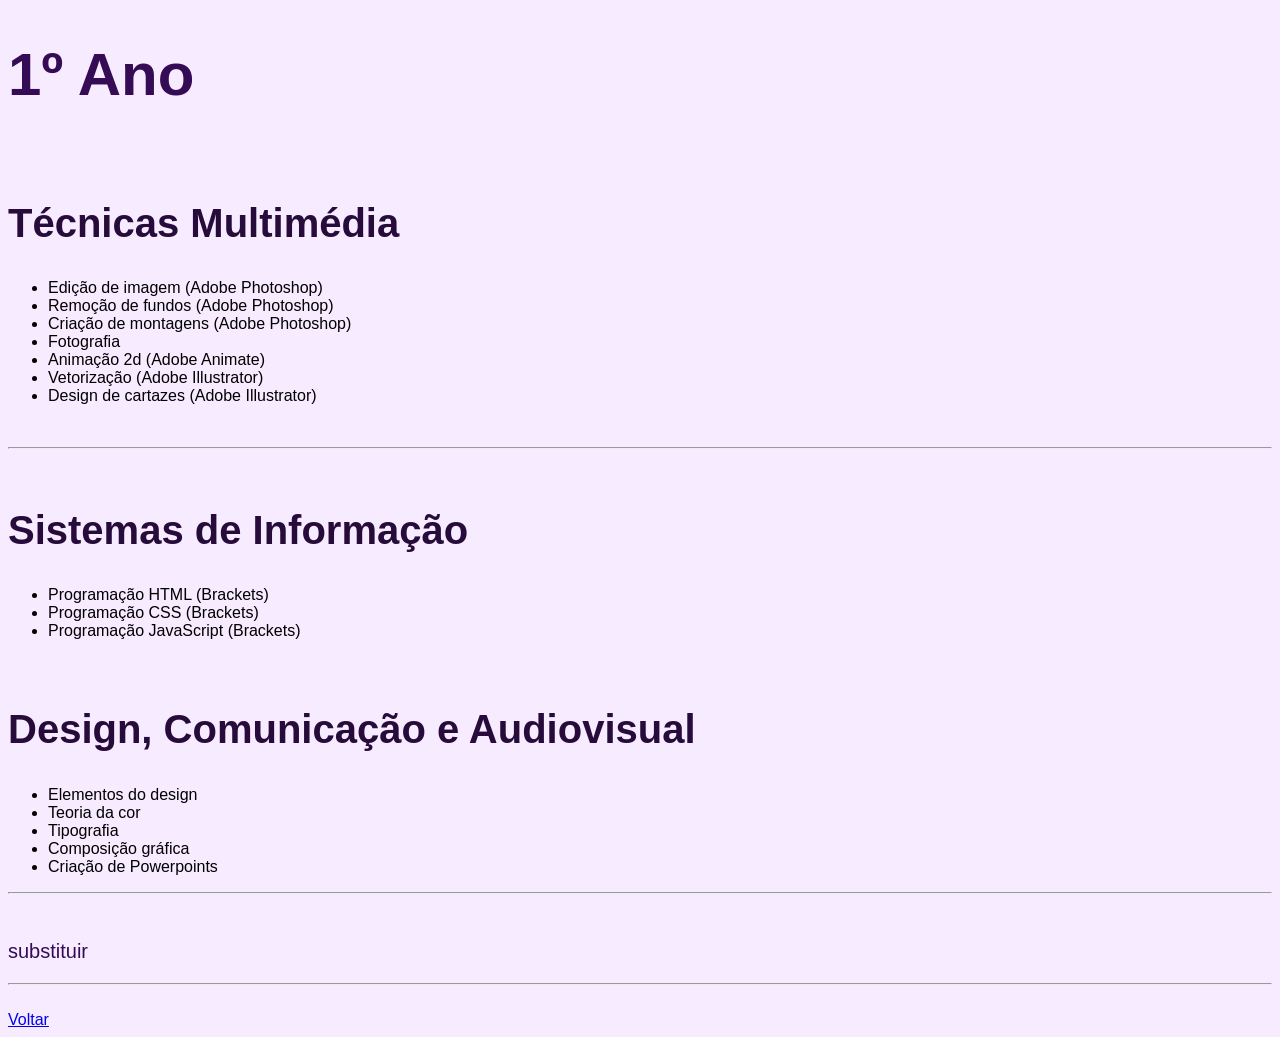
==== 1ano.html @ 5adbd173 "Update 1ano.html" ====
<!DOCTYPE html>
<html lang="pt">
<head>
    <meta charset="UTF-8">
    <meta name="viewport" content="width=device-width, initial-scale=1.0">
    <title>1º Ano - Curso de Técnico(a) de Multimédia</title>
    <link rel="stylesheet" href="style.css">
</head>
<body>
  <h1>1º Ano</h2>
  <br>
  <h2>Técnicas Multimédia</h2>
  <ul>
    <li>Edição de imagem (Adobe Photoshop)</li>
    <li>Remoção de fundos (Adobe Photoshop)</li>    
    <li>Criação de montagens (Adobe Photoshop)</li>    
    <li>Fotografia</li>    
    <li>Animação 2d (Adobe Animate)</li>    
    <li>Vetorização (Adobe Illustrator)</li>    
    <li>Design de cartazes (Adobe Illustrator)</li>
  </ul>
  <br>
  <hr><br>
  <h2>Sistemas de Informação</h2>
  <ul>
    <li>Programação HTML (Brackets)</li>
    <li>Programação CSS (Brackets)</li>
    <li>Programação JavaScript (Brackets)</li>
  </ul>
  <br>
  <h2>Design, Comunicação e Audiovisual</h2>
  <ul>
    <li>Elementos do design</li>
    <li>Teoria da cor</li>
    <li>Tipografia</li>
    <li>Composição gráfica</li>
    <li>Criação de Powerpoints</li>
  </ul>
  <hr><br>
    <p>substituir</p>
  <hr><br>
  <a href="index.html" class="btn">Voltar</a>
</body>
</html>
---- style.css ----
body {
  background-color: #f7ebff;
  font-family: verdana;
  font-family: Arial, Helvetica, sans-serif;
}

h1 {
  color: #340b54;
  font-size: 60px;
}

h2 {
  color: #270c3b;
  font-size: 40px;
}

p {
  color: #340b54;
  font-size: 20px;
}
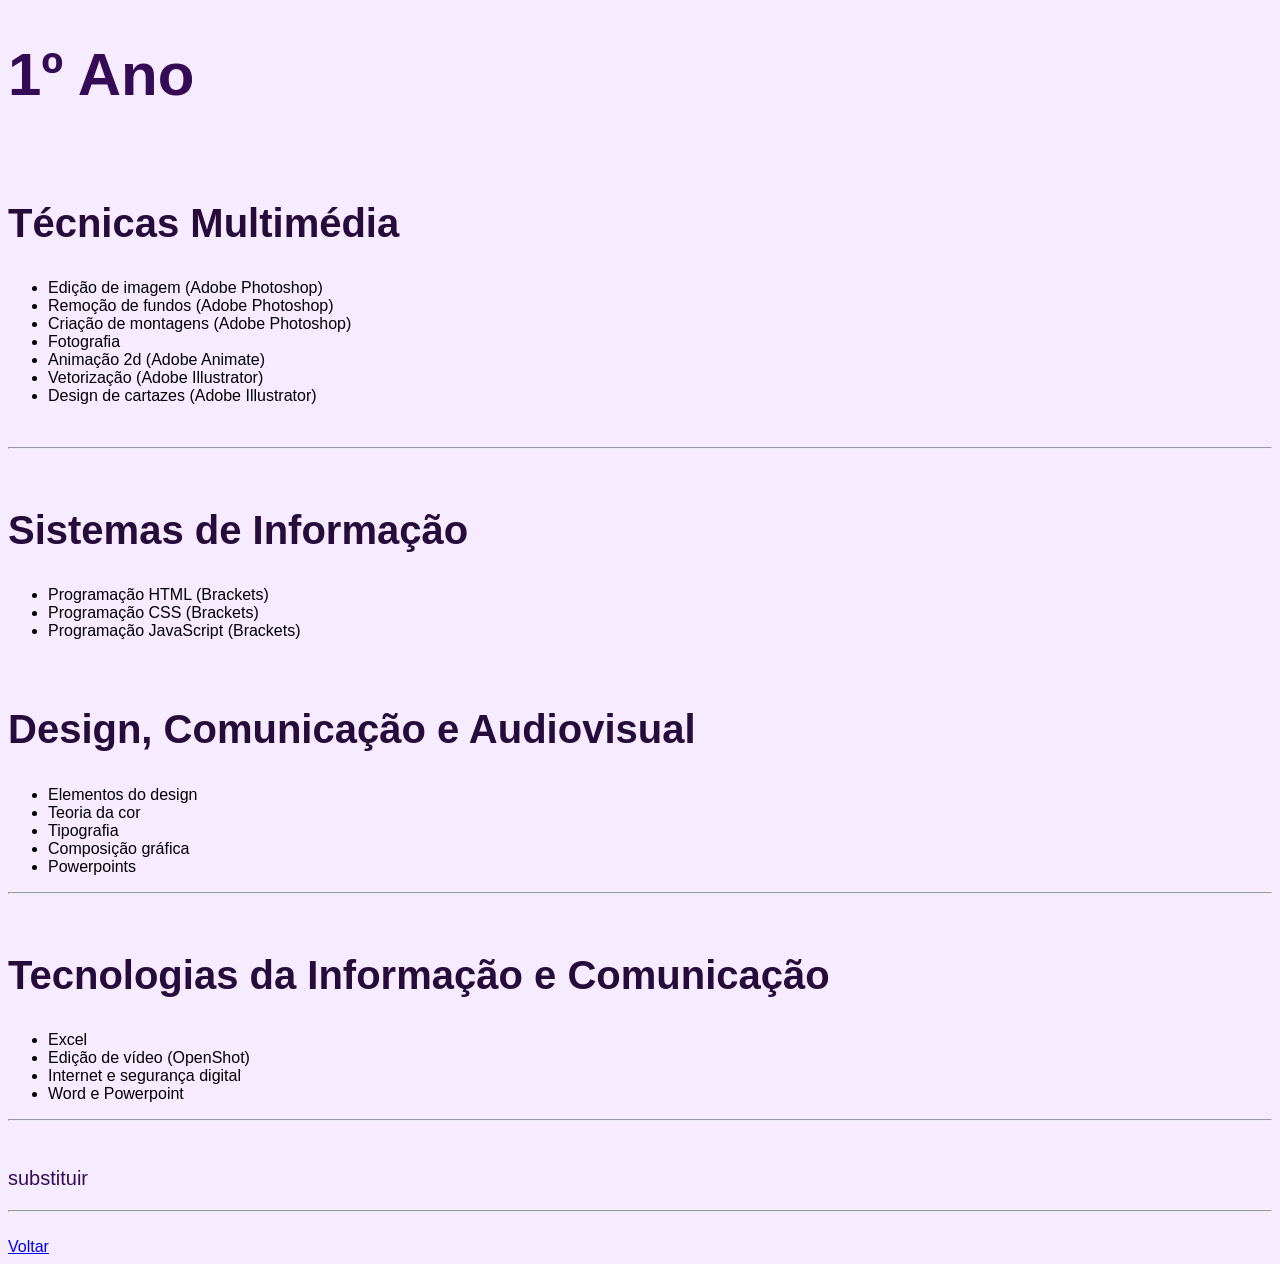
==== commit 31a25041: "Update 1ano.html" ====
--- a/1ano.html
+++ b/1ano.html
@@ -34,7 +34,15 @@
     <li>Teoria da cor</li>
     <li>Tipografia</li>
     <li>Composição gráfica</li>
-    <li>Criação de Powerpoints</li>
+    <li>Powerpoints</li>
+  </ul>
+  <hr><br>
+  <h2>Tecnologias da Informação e Comunicação</h2>
+  <ul>
+    <li>Excel</li>
+    <li>Edição de vídeo (OpenShot)</li>
+    <li>Internet e segurança digital</li>
+    <li>Word e Powerpoint</li>
   </ul>
   <hr><br>
     <p>substituir</p>
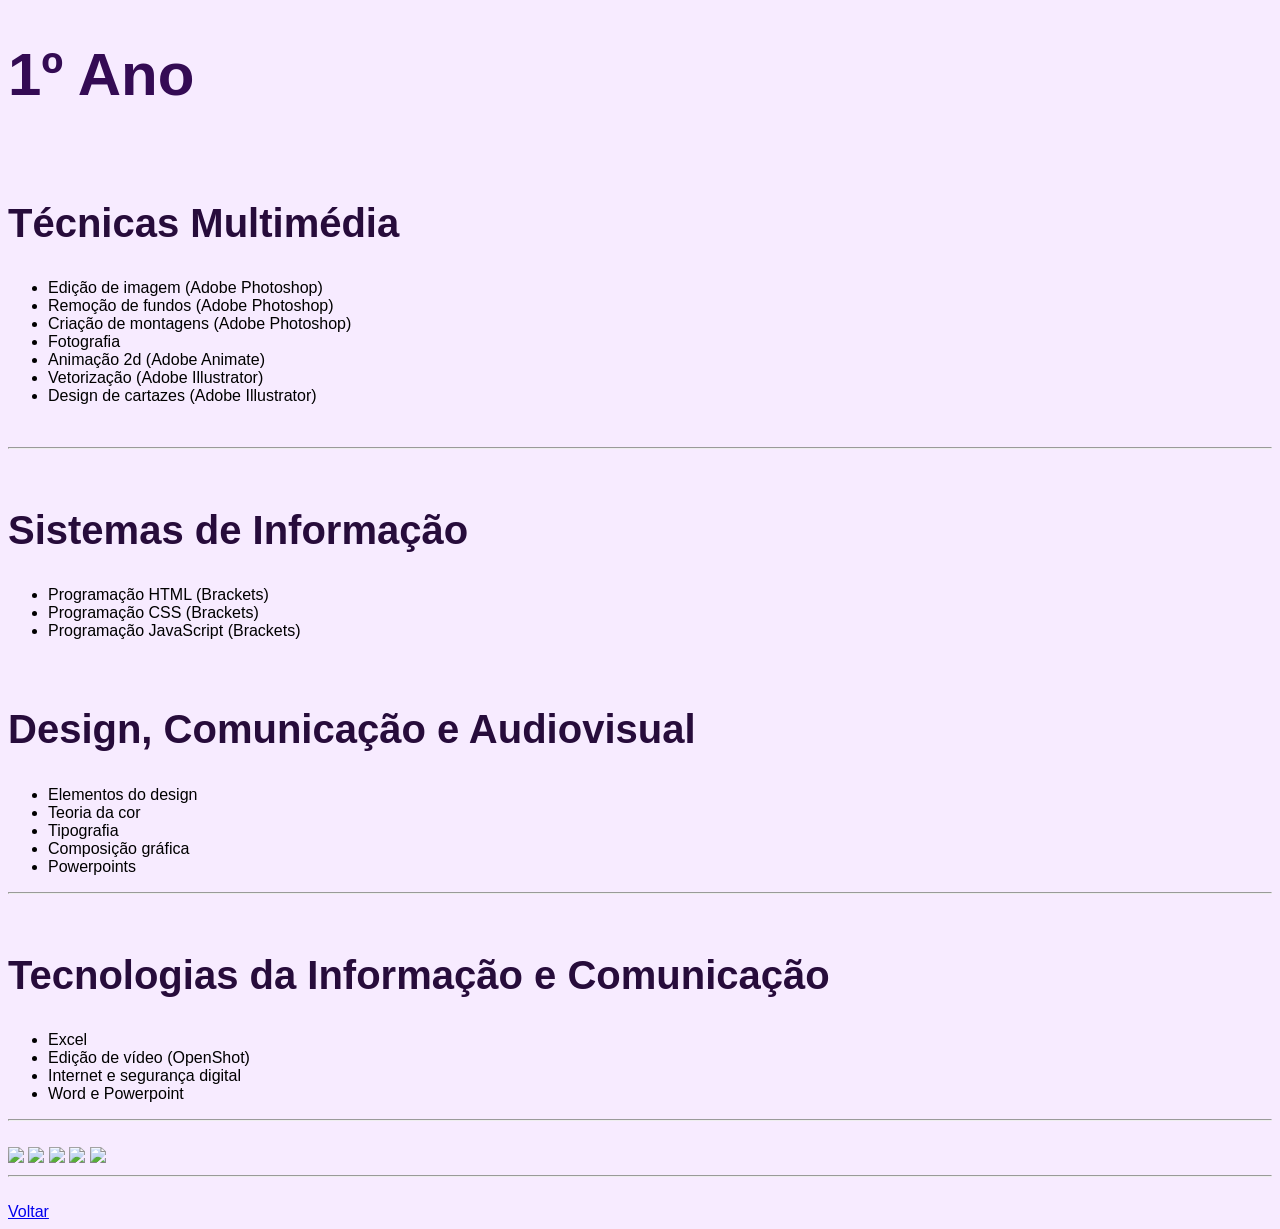
==== commit 157a23a0: "Update 1ano.html" ====
--- a/1ano.html
+++ b/1ano.html
@@ -45,7 +45,11 @@
     <li>Word e Powerpoint</li>
   </ul>
   <hr><br>
-    <p>substituir</p>
+    <img src="images/Sahtra1">
+    <img src="images/Sahtra2">
+    <img src="images/Sahtra3">
+    <img src="images/Sahtra4">
+    <img src="images/Sahtra5">
   <hr><br>
   <a href="index.html" class="btn">Voltar</a>
 </body>
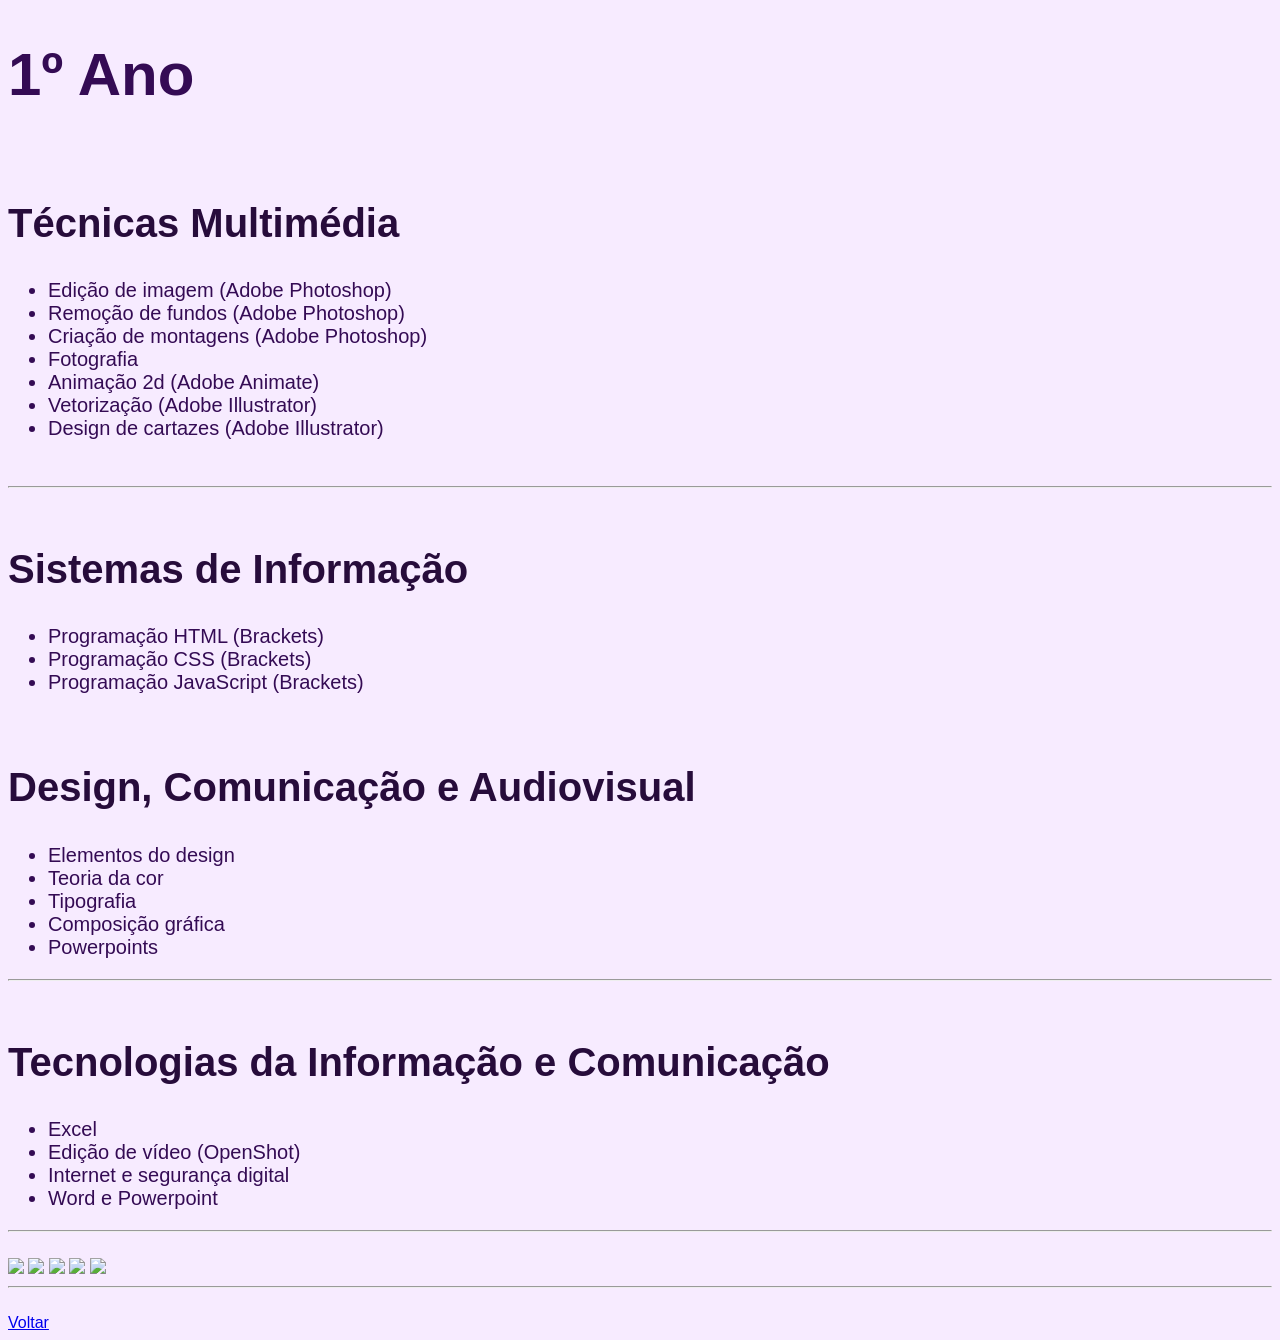
==== commit 6f80aa96: "Update 1ano.html" ====
--- a/1ano.html
+++ b/1ano.html
@@ -45,7 +45,7 @@
     <li>Word e Powerpoint</li>
   </ul>
   <hr><br>
-    <img src="images/Sahtra1">
+    <img src="/images/Sahtra1">
     <img src="images/Sahtra2">
     <img src="images/Sahtra3">
     <img src="images/Sahtra4">
--- a/style.css
+++ b/style.css
@@ -18,3 +18,8 @@
   color: #340b54;
   font-size: 20px;
 }
+
+ul {
+  color: #340b54;
+  font-size: 20px;
+}
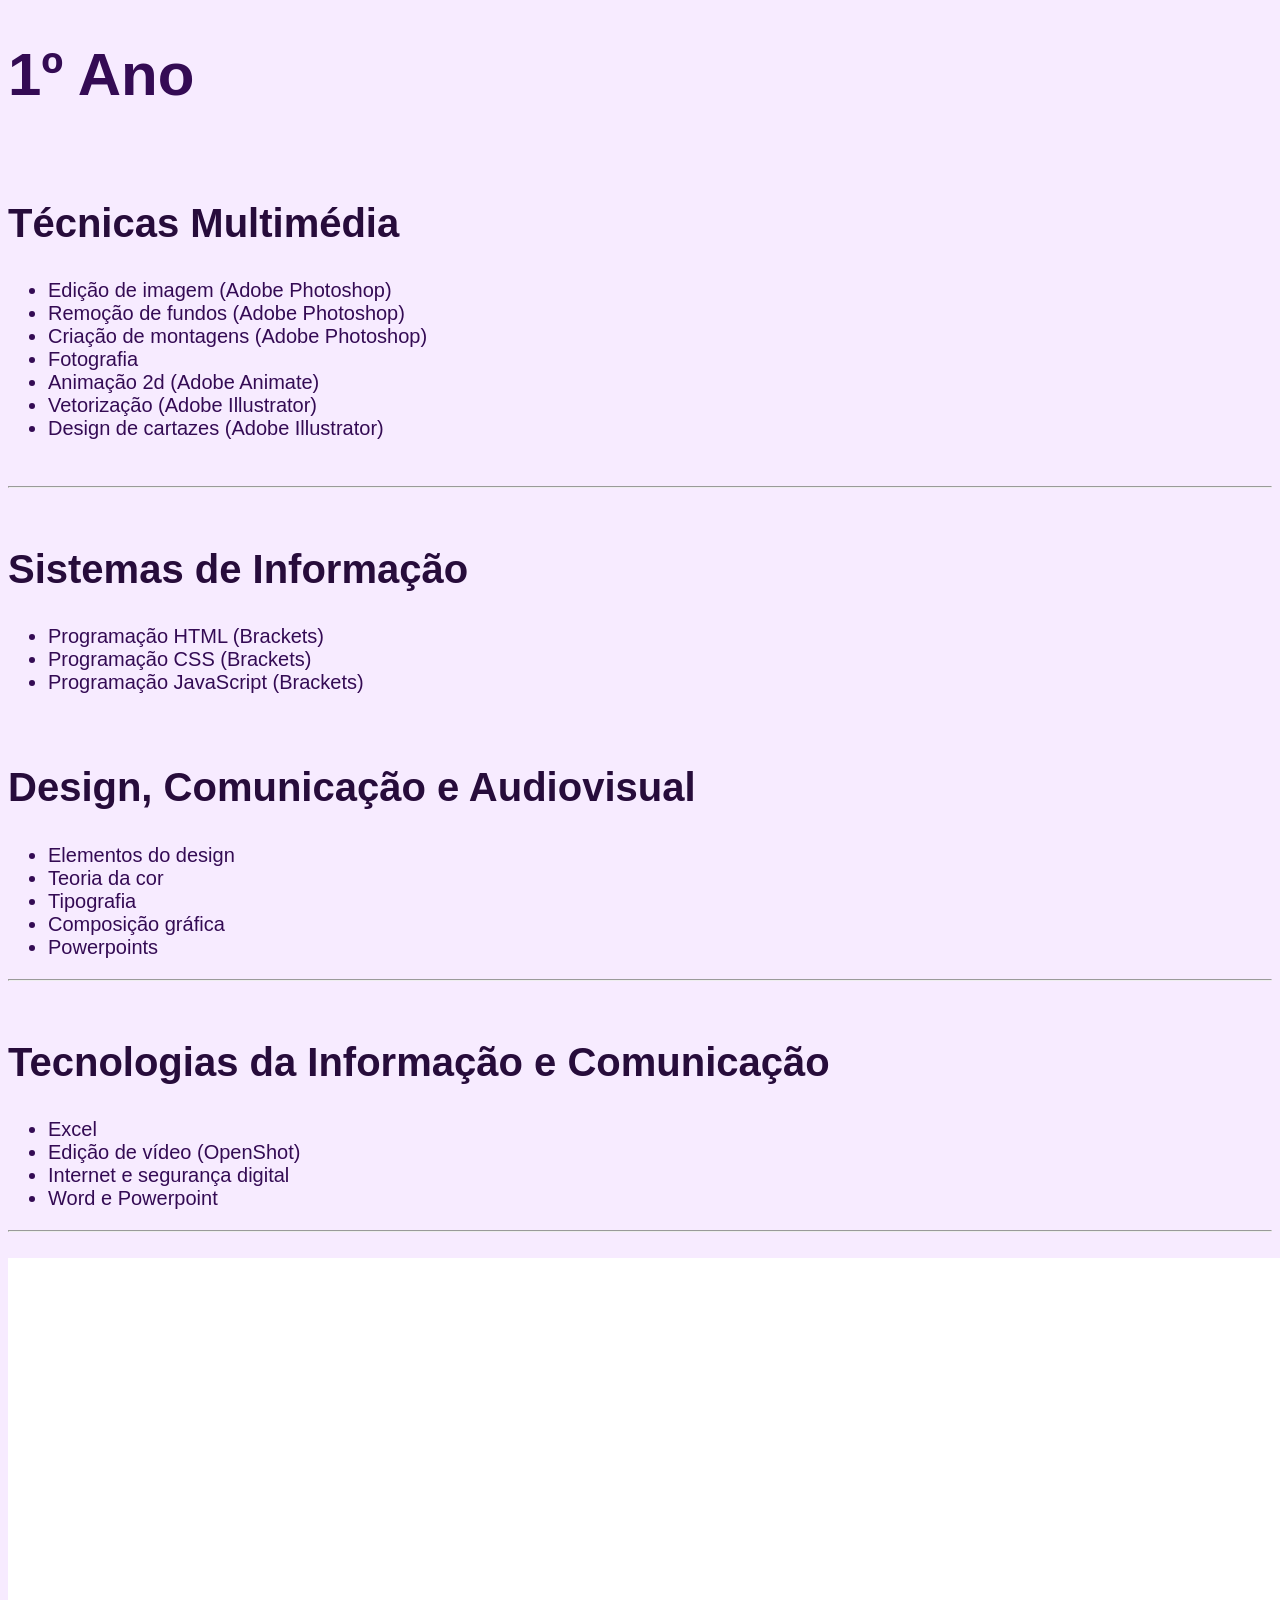
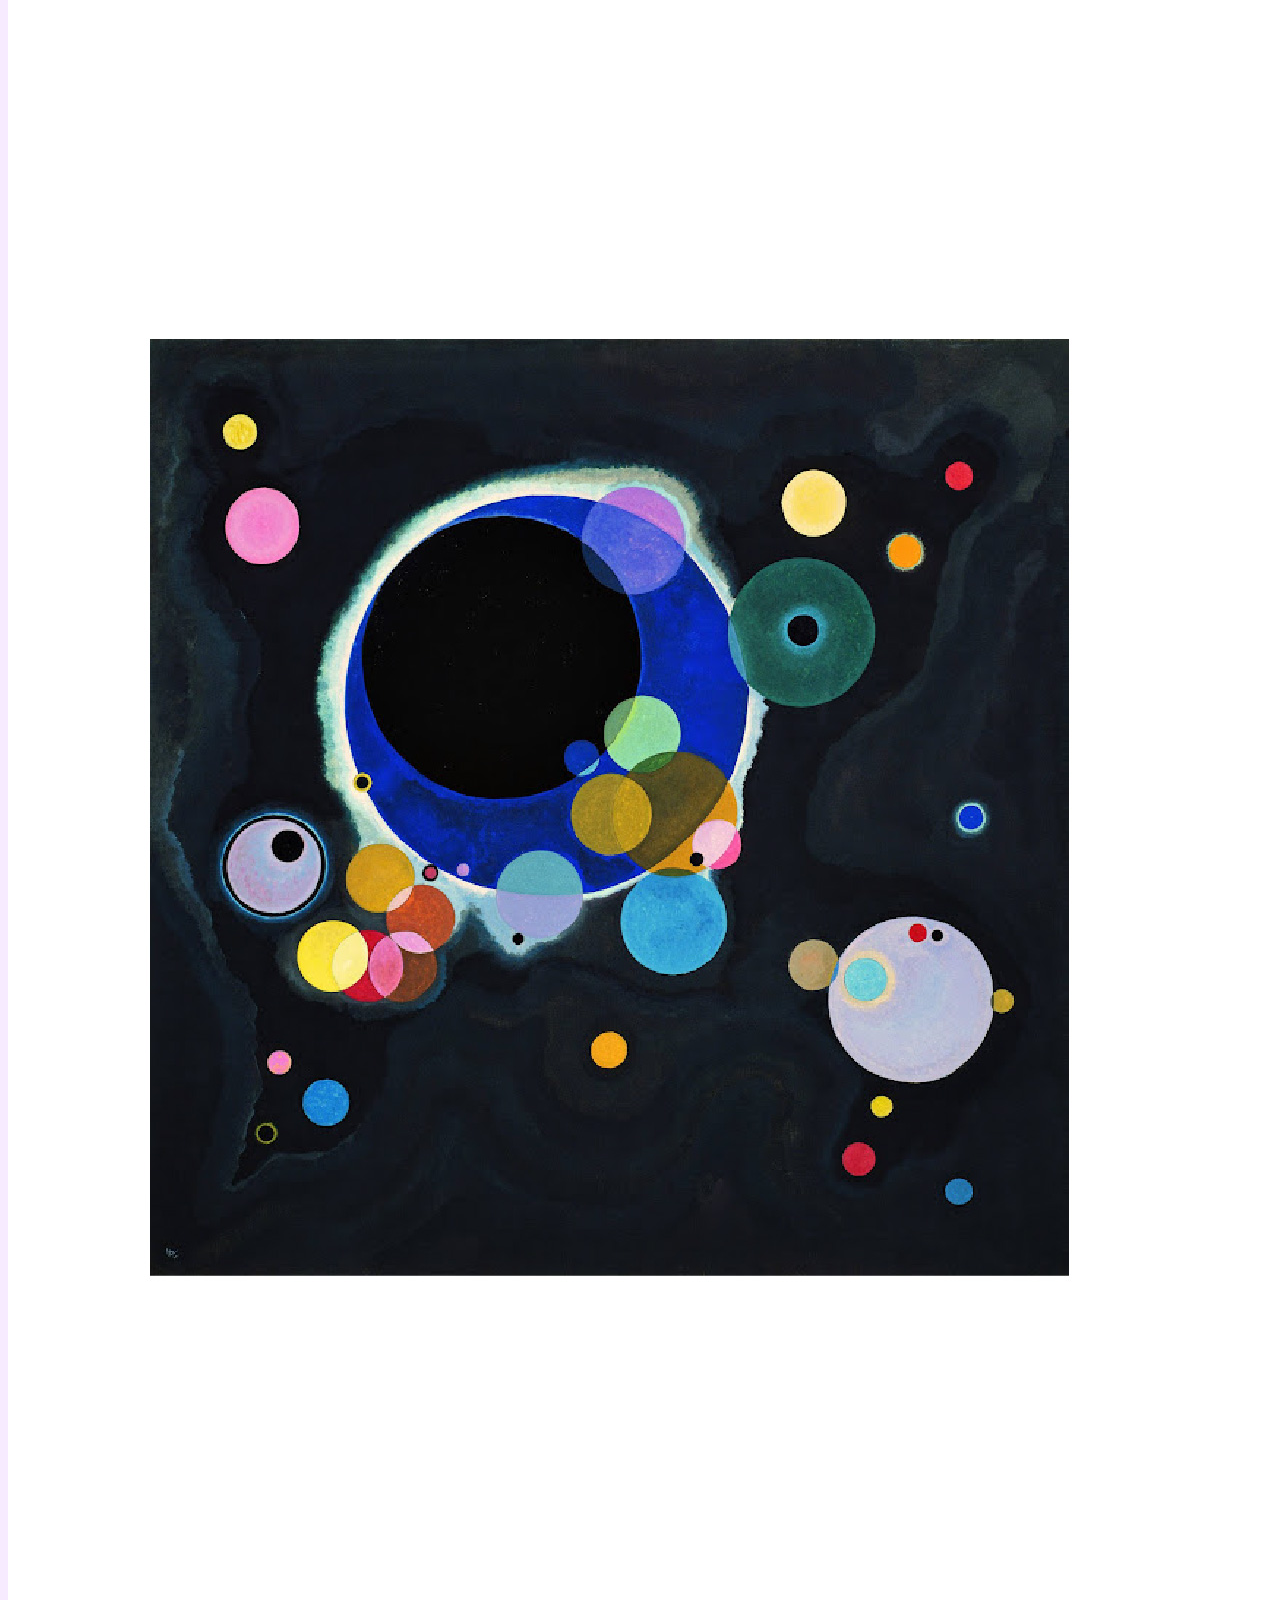
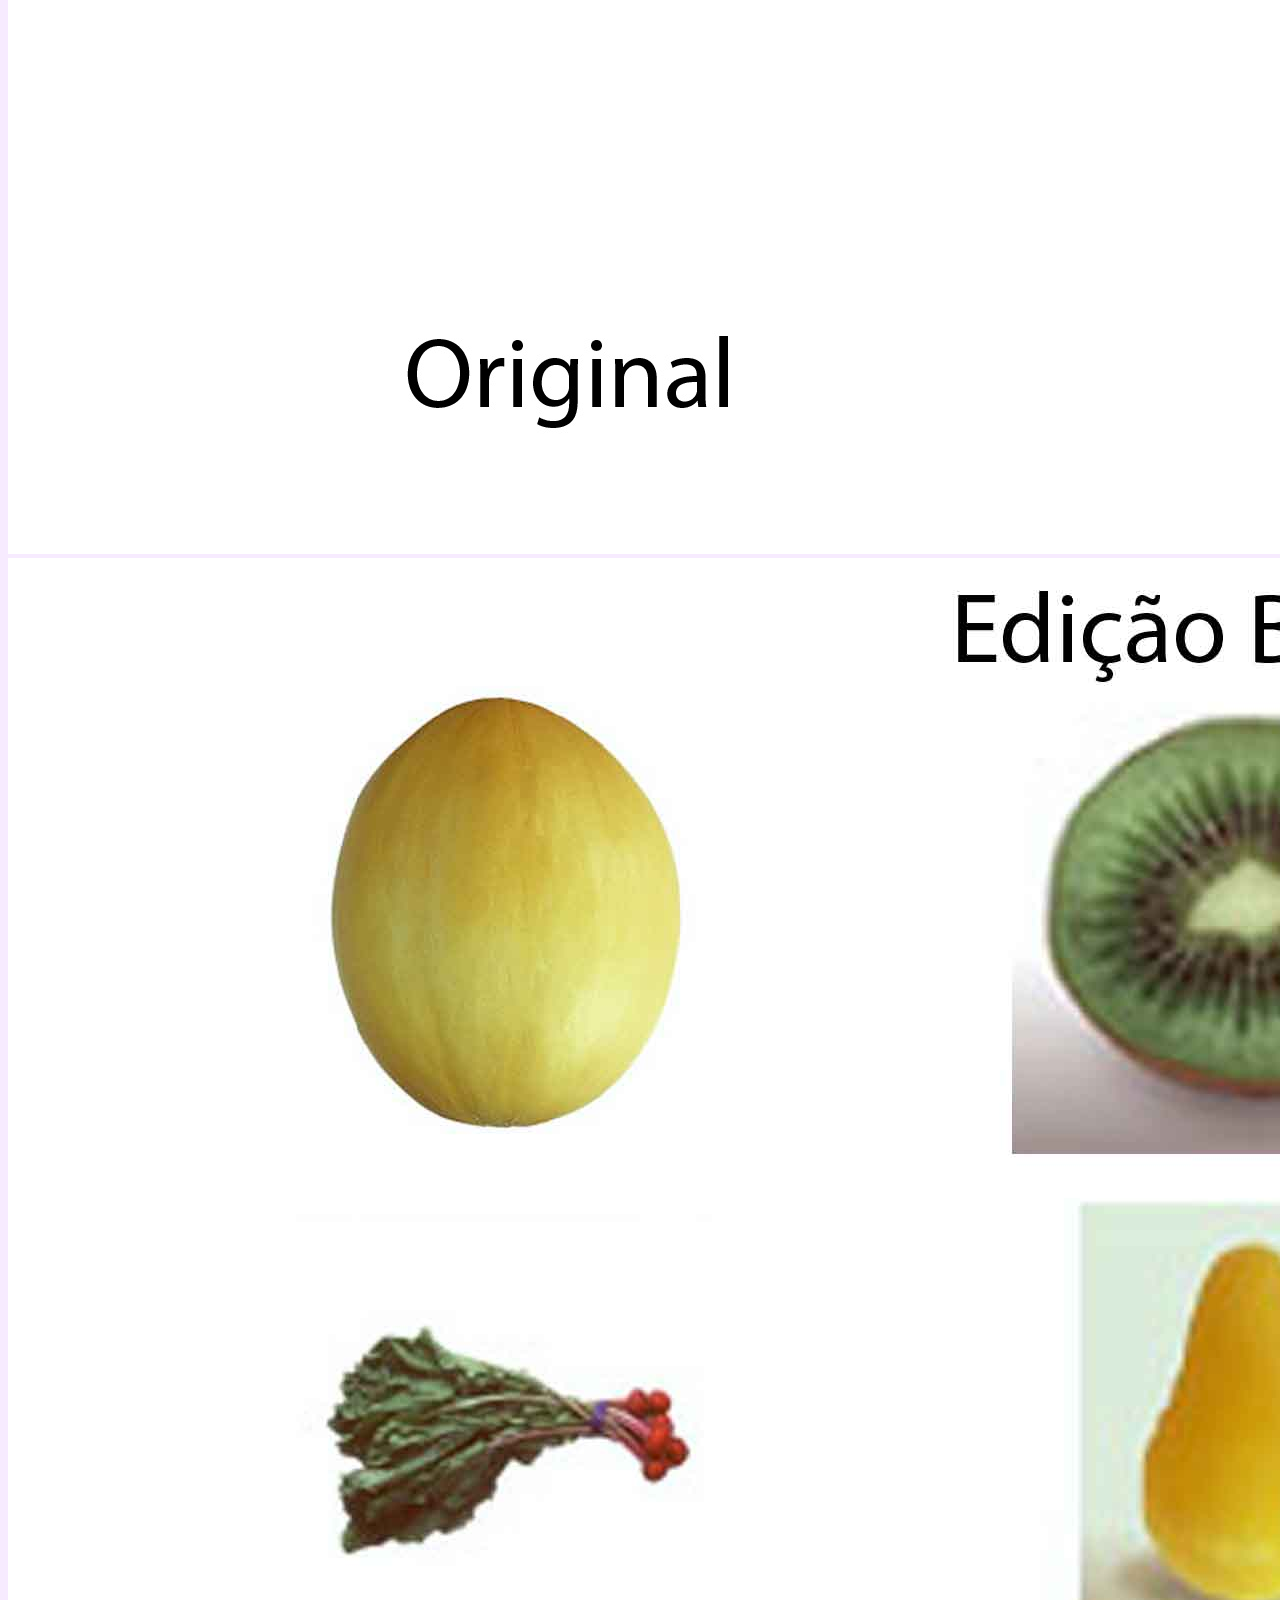
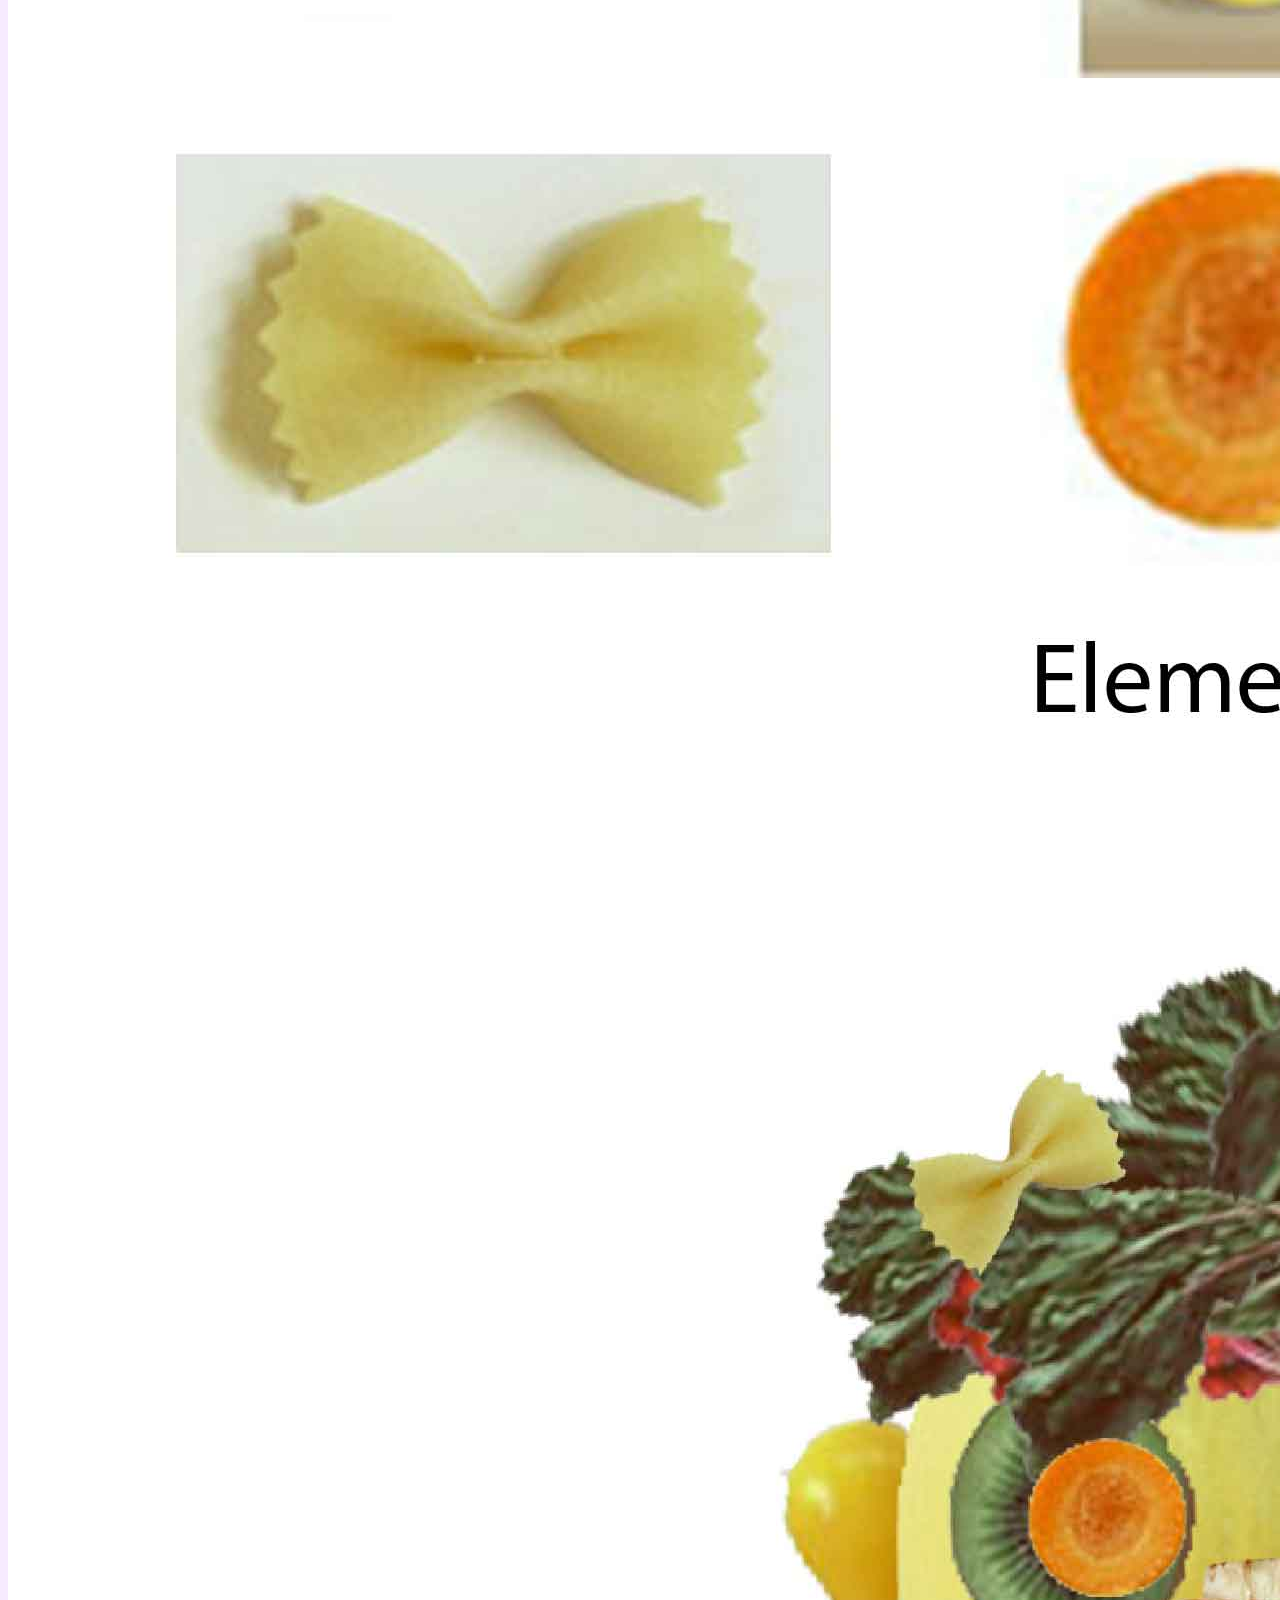
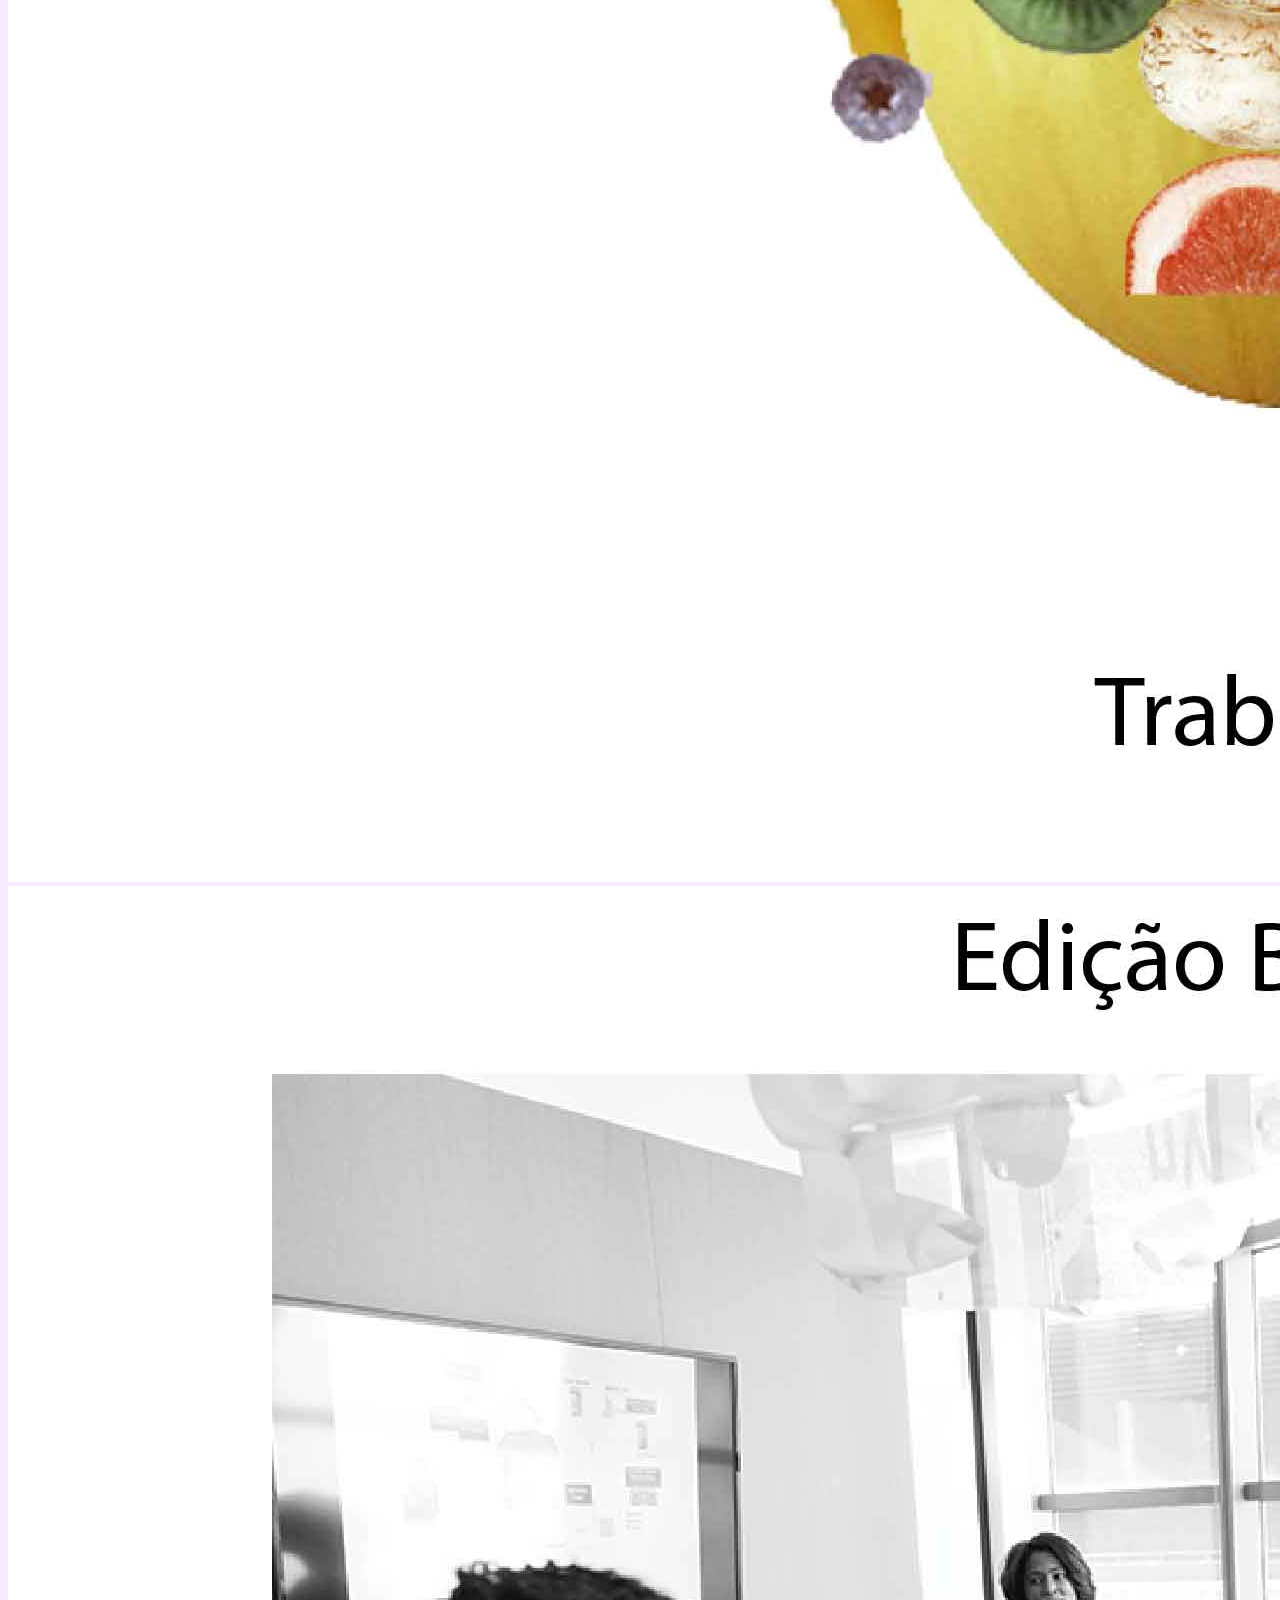
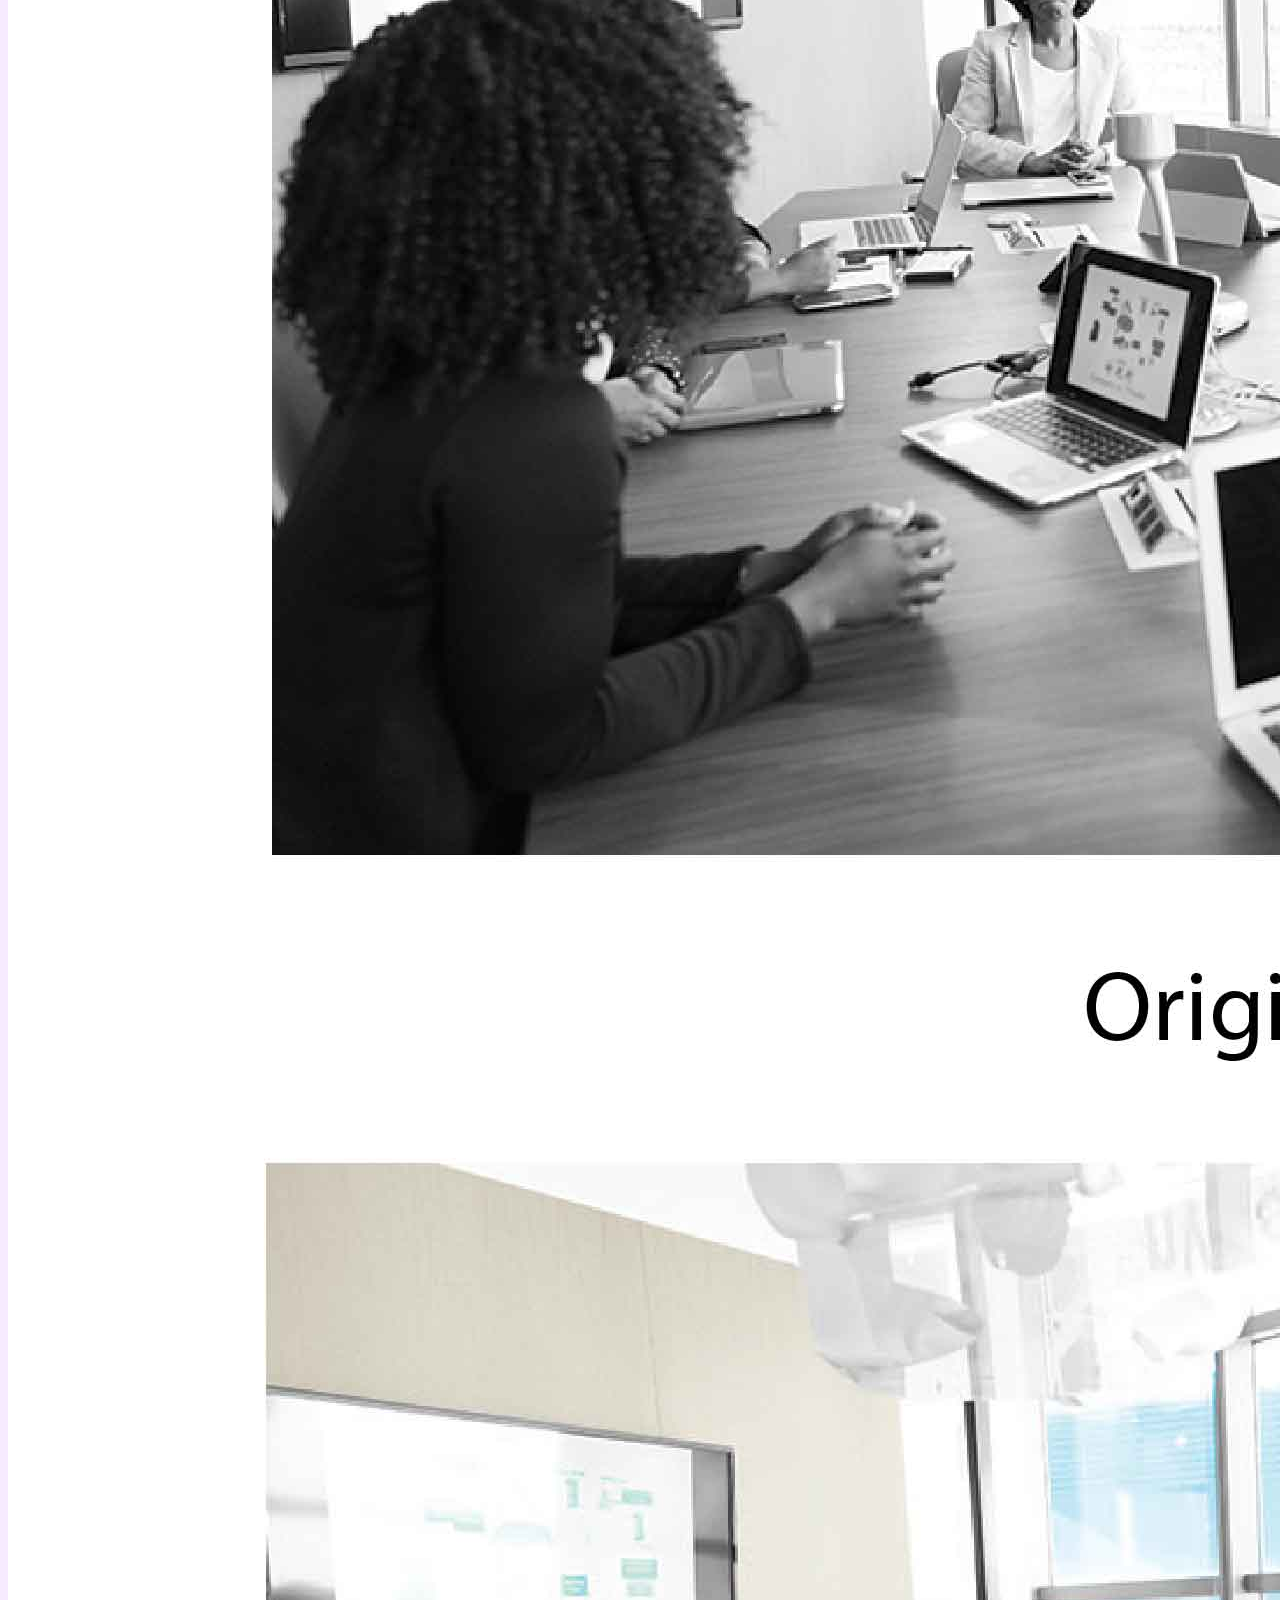
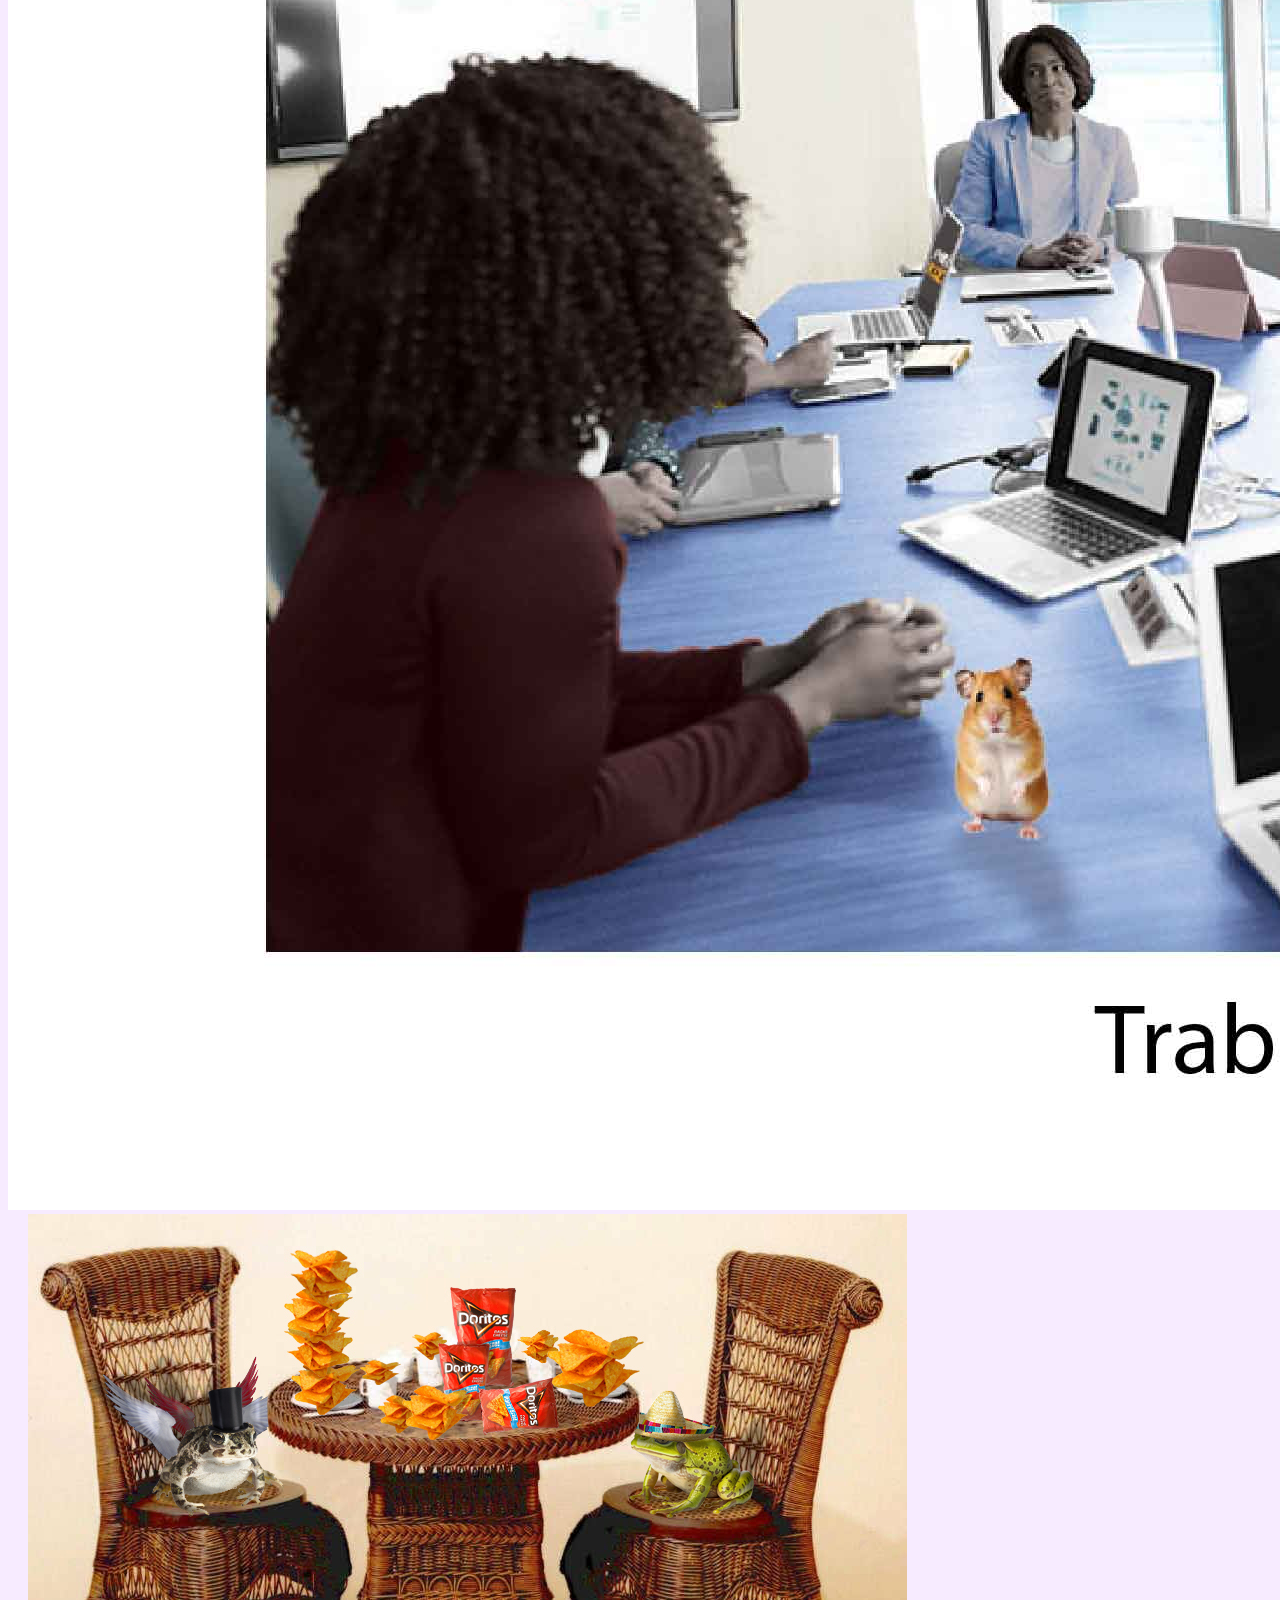
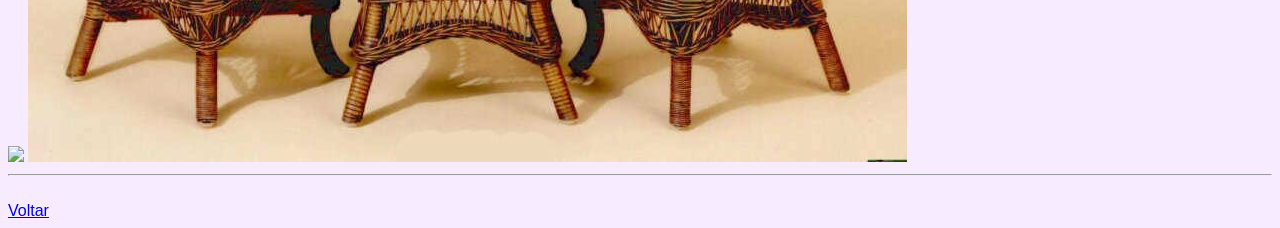
==== commit 94fb1125: "Update 1ano.html" ====
--- a/1ano.html
+++ b/1ano.html
@@ -45,11 +45,11 @@
     <li>Word e Powerpoint</li>
   </ul>
   <hr><br>
-    <img src="/images/Sahtra1">
-    <img src="images/Sahtra2">
-    <img src="images/Sahtra3">
-    <img src="images/Sahtra4">
-    <img src="images/Sahtra5">
+    <img src="images/Sahtra1.jpg">
+    <img src="images/Sahtra2.jpg">
+    <img src="images/Sahtra3.jpg">
+    <img src="images/Sahtra4.jpg">
+    <img src="images/Sahtra5.jpg">
   <hr><br>
   <a href="index.html" class="btn">Voltar</a>
 </body>
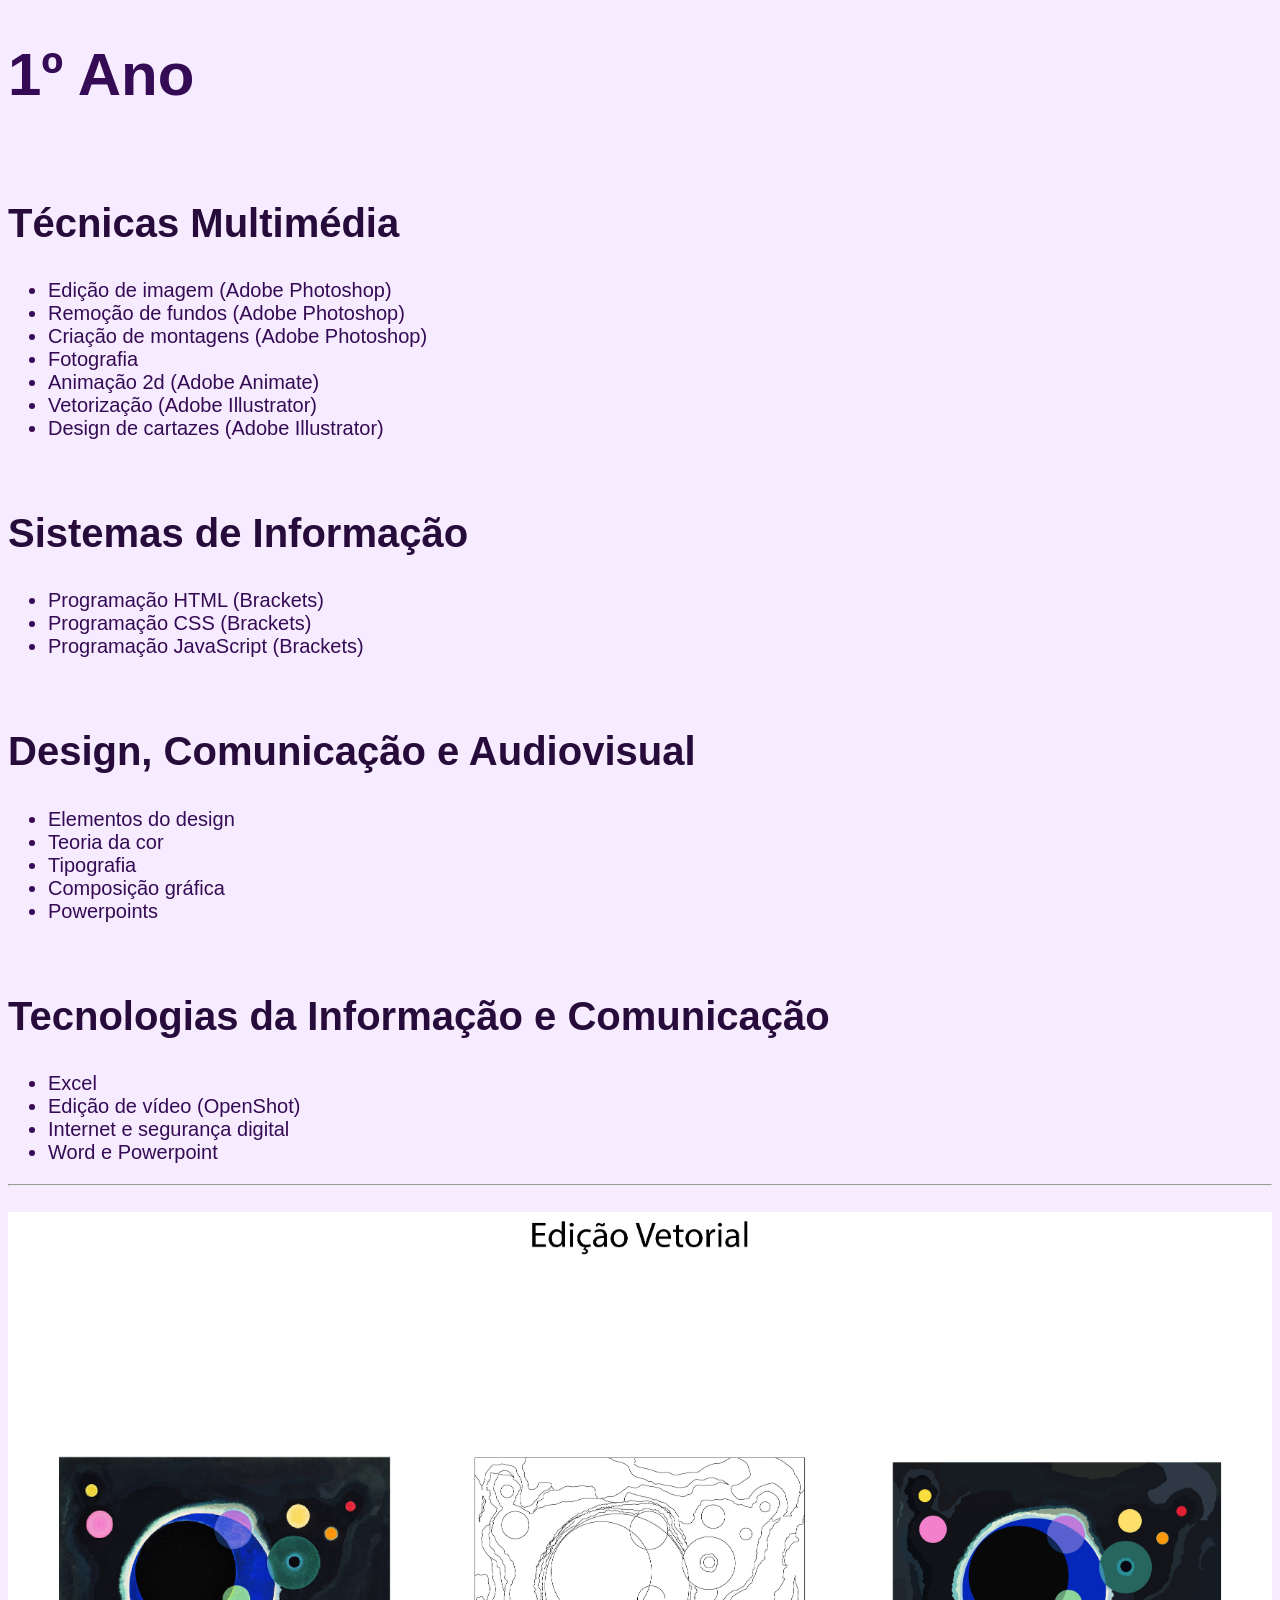
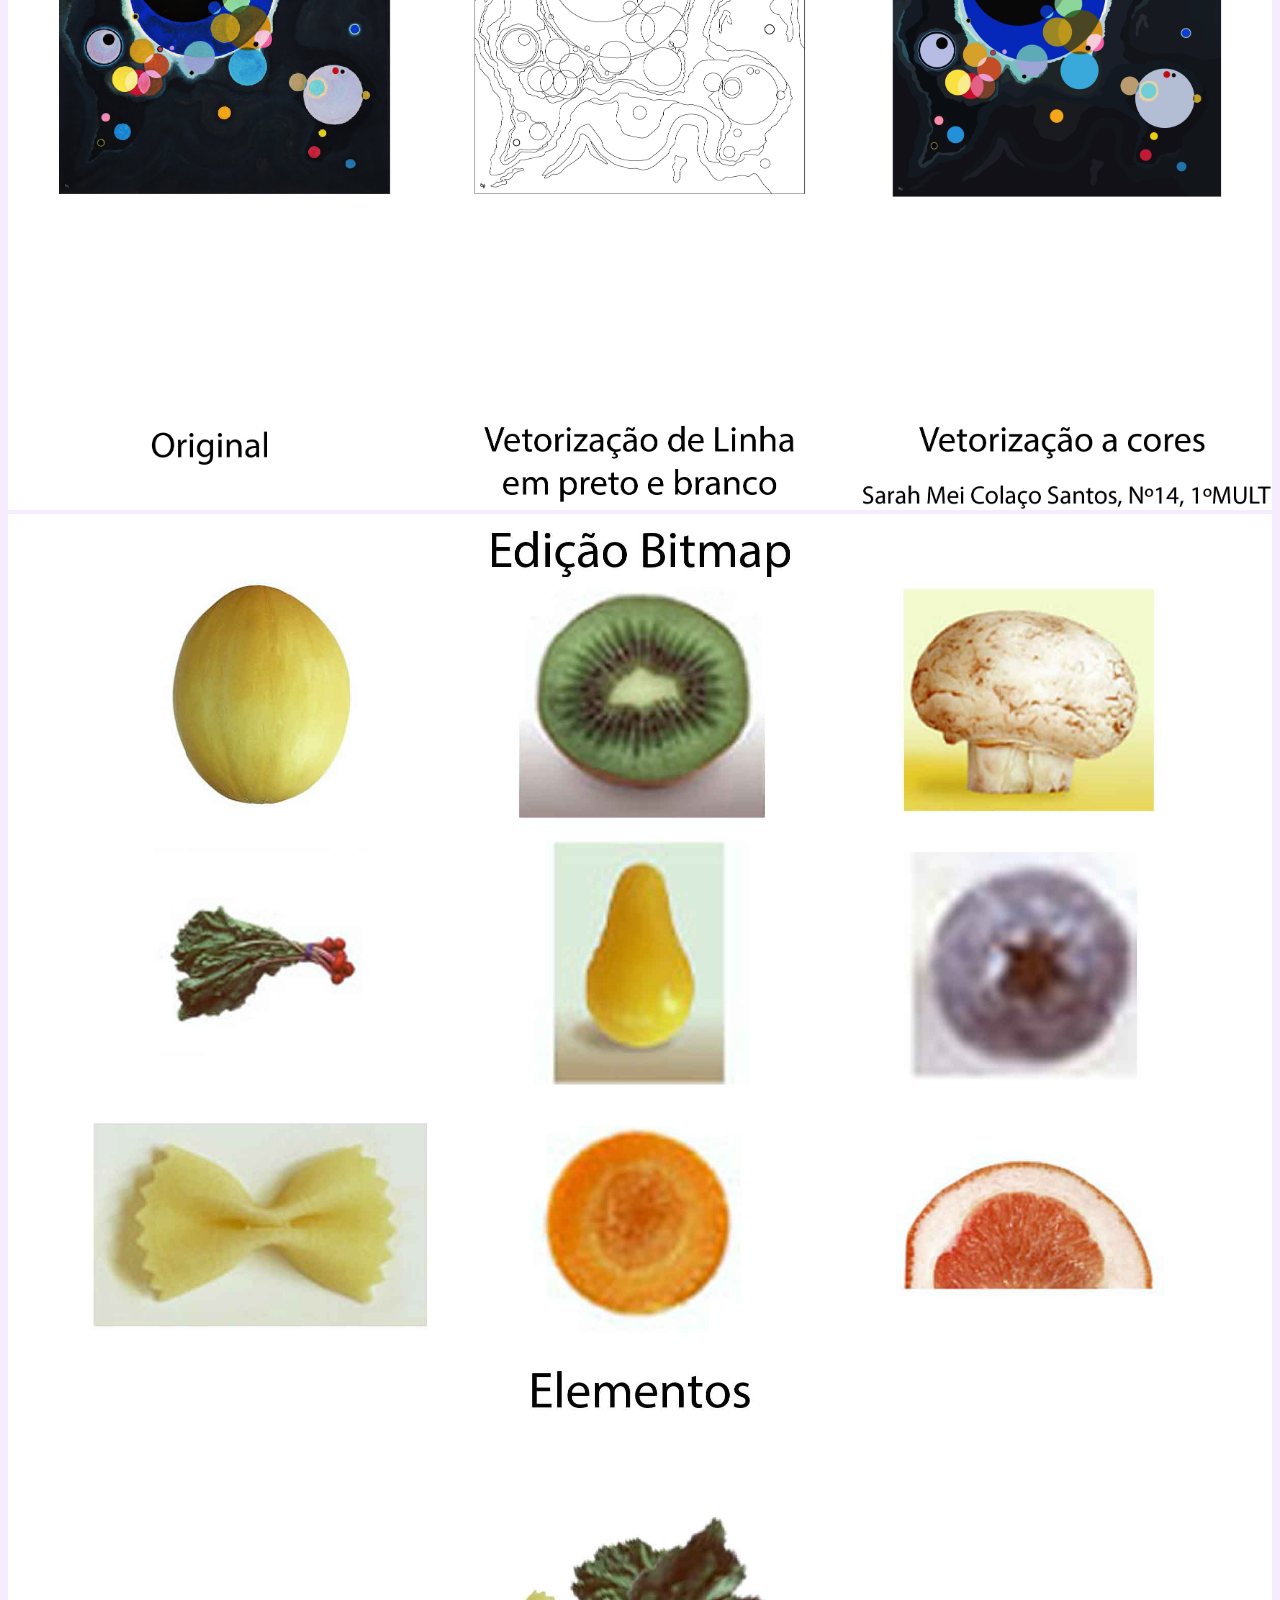
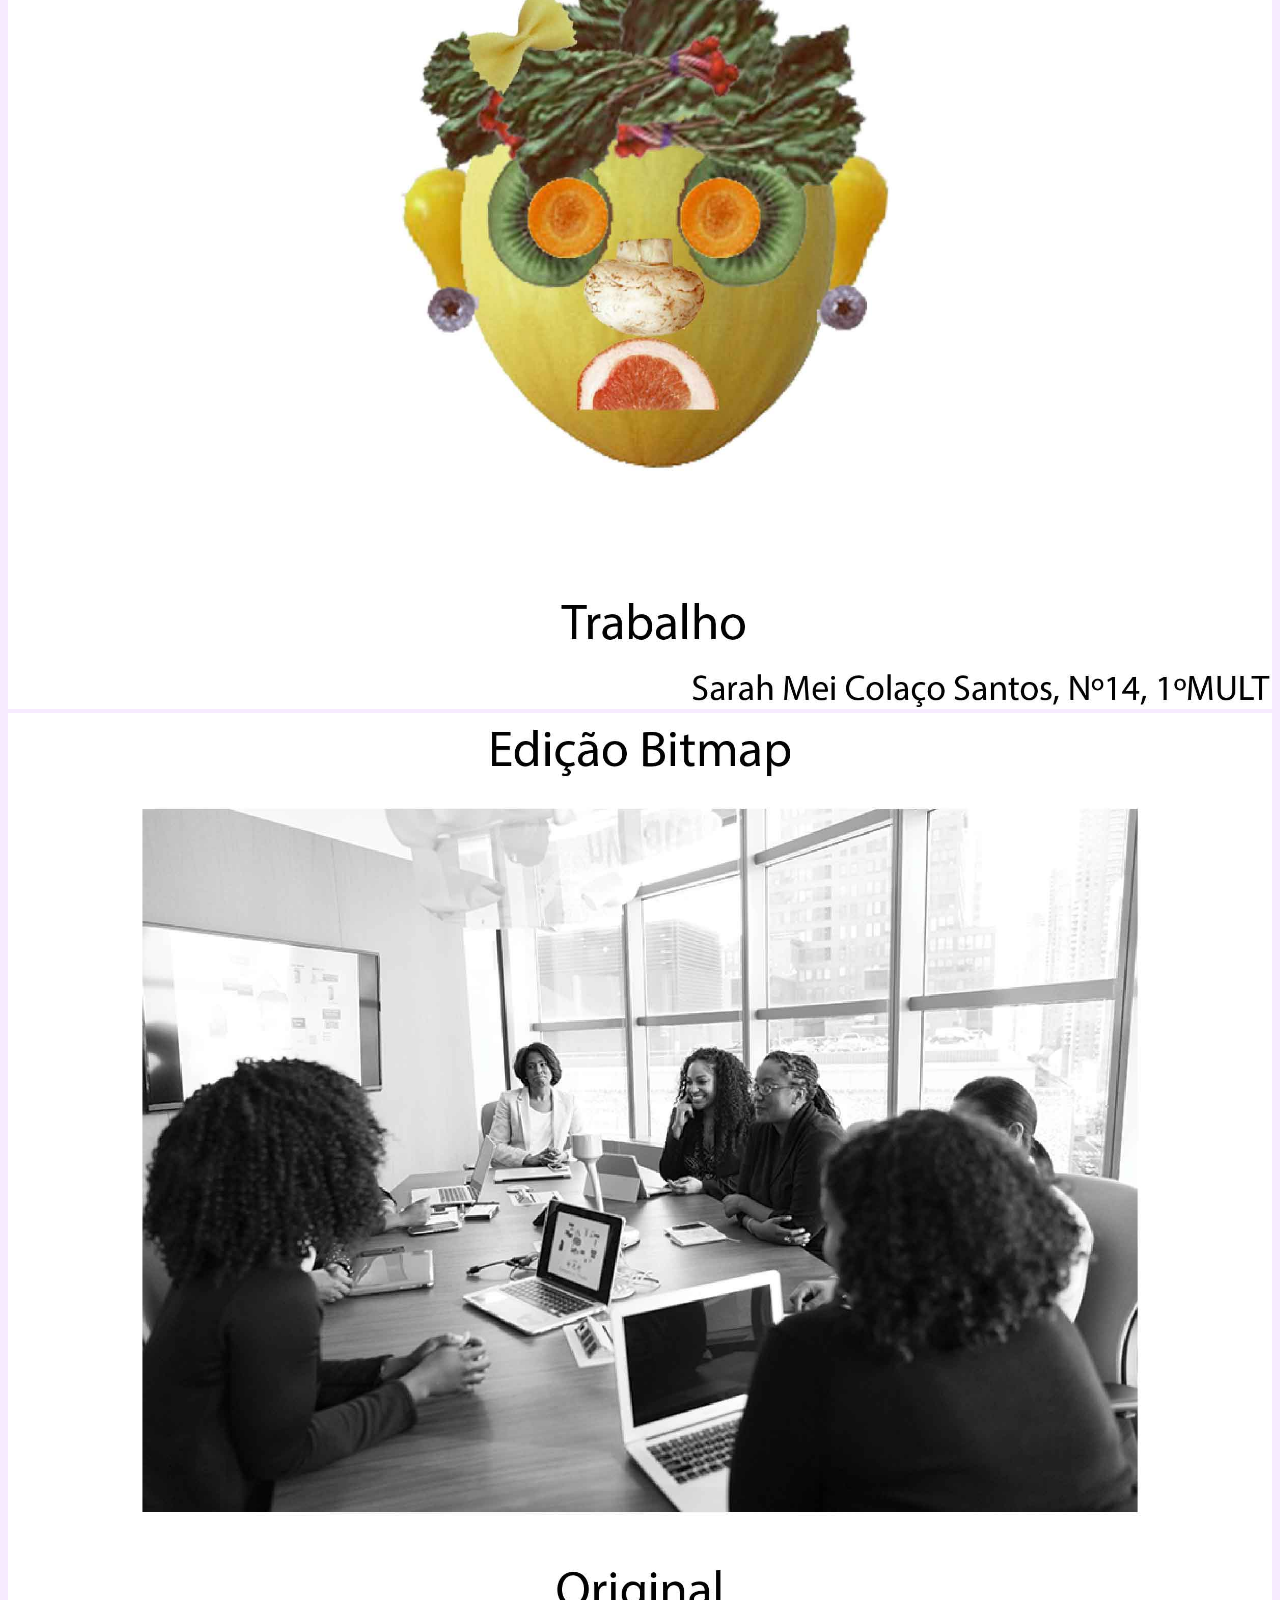
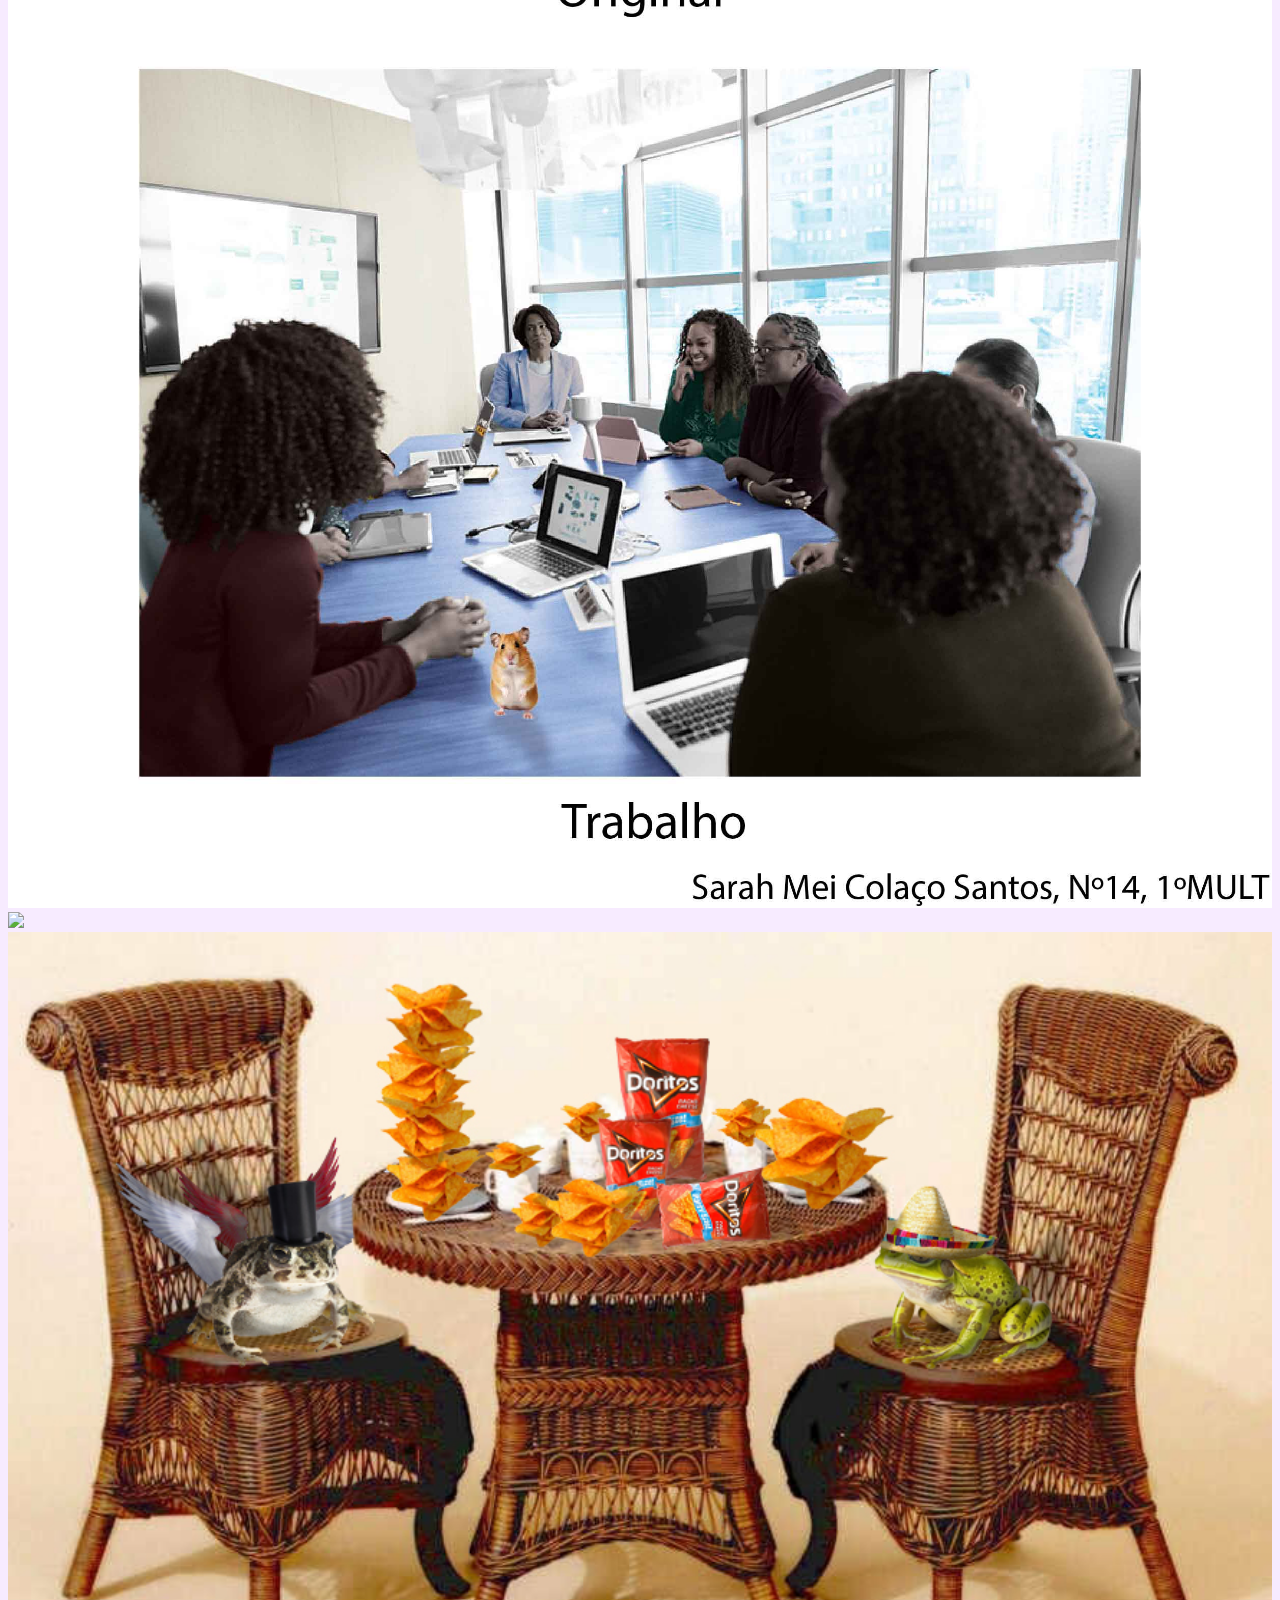
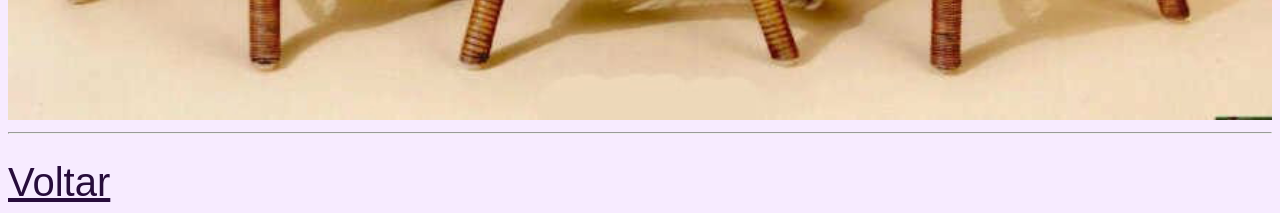
==== commit e08353cc: "Update 1ano.html" ====
--- a/1ano.html
+++ b/1ano.html
@@ -20,7 +20,6 @@
     <li>Design de cartazes (Adobe Illustrator)</li>
   </ul>
   <br>
-  <hr><br>
   <h2>Sistemas de Informação</h2>
   <ul>
     <li>Programação HTML (Brackets)</li>
@@ -36,7 +35,7 @@
     <li>Composição gráfica</li>
     <li>Powerpoints</li>
   </ul>
-  <hr><br>
+  <br>
   <h2>Tecnologias da Informação e Comunicação</h2>
   <ul>
     <li>Excel</li>
@@ -48,7 +47,7 @@
     <img src="images/Sahtra1.jpg">
     <img src="images/Sahtra2.jpg">
     <img src="images/Sahtra3.jpg">
-    <img src="images/Sahtra4.jpg">
+    <img src="images/Sahtra4.png">
     <img src="images/Sahtra5.jpg">
   <hr><br>
   <a href="index.html" class="btn">Voltar</a>
--- a/style.css
+++ b/style.css
@@ -23,3 +23,24 @@
   color: #340b54;
   font-size: 20px;
 }
+
+img {
+    width: 100%;
+    height: auto;
+}
+
+a {
+  font-size: 40px;
+}
+  
+a:link {
+  color: #270c3b;
+}
+
+a:visited {
+  color: #270c3b;
+}
+
+a:hover {
+  color: #340b54;
+}
